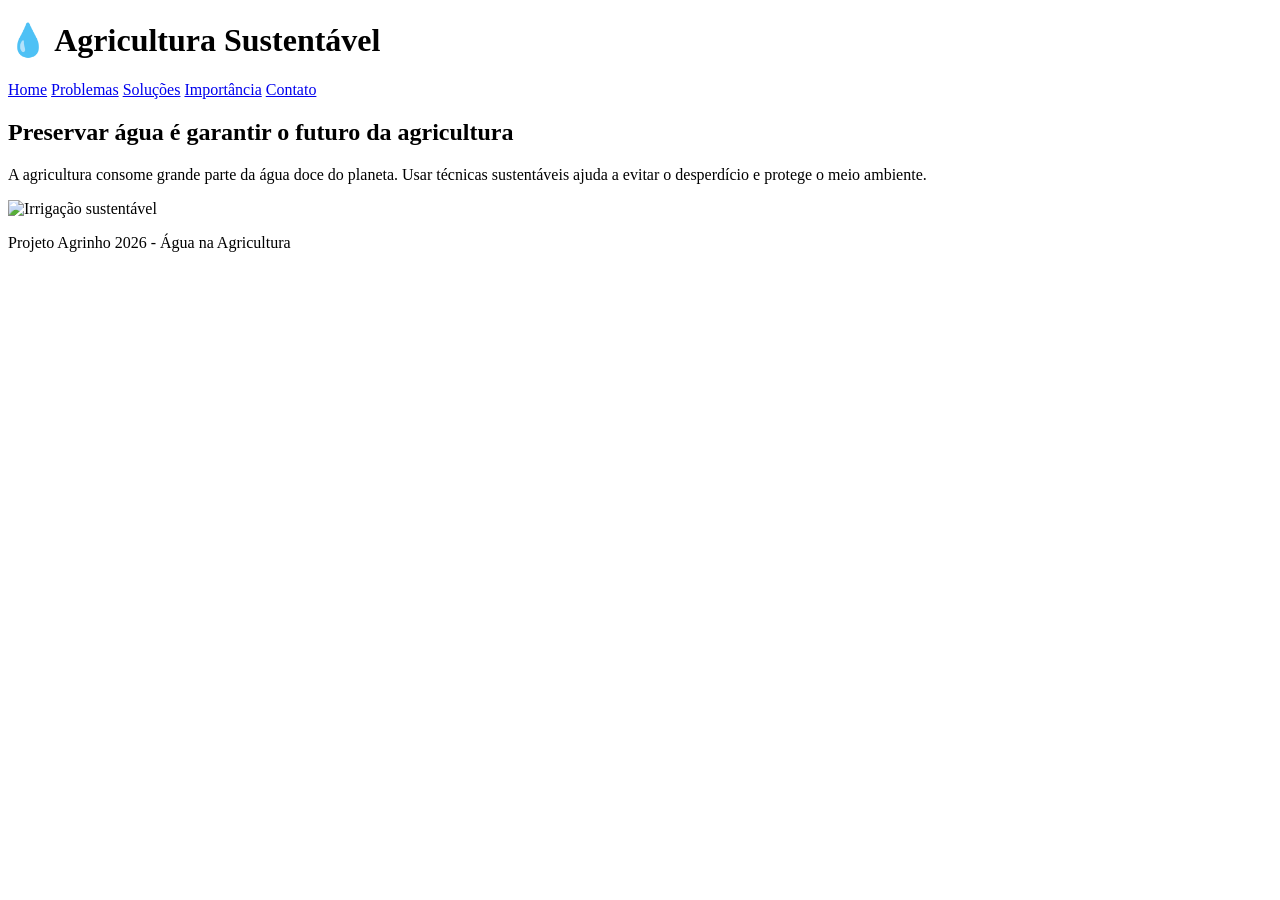
==== index.html @ b52722f5 "Create index.html" ====
<!DOCTYPE html>
<html lang="pt-BR">
<head>
    <meta charset="UTF-8">
    <title>Agricultura Sustentável</title>
    <link rel="stylesheet" href="style.css">
</head>
<body>

<header>
    <h1>💧 Agricultura Sustentável</h1>

    <nav>
        <a href="index.html">Home</a>
        <a href="problemas.html">Problemas</a>
        <a href="solucoes.html">Soluções</a>
        <a href="importancia.html">Importância</a>
        <a href="contato.html">Contato</a>
    </nav>
</header>

<main>
    <h2>Preservar água é garantir o futuro da agricultura</h2>

    <p>
        A agricultura consome grande parte da água doce do planeta.
        Usar técnicas sustentáveis ajuda a evitar o desperdício e protege o meio ambiente.
    </p>

    <img src="img/irrigacao.jpg" width="600" alt="Irrigação sustentável">
</main>

<footer>
    <p>Projeto Agrinho 2026 - Água na Agricultura</p>
</footer>

</body>
</html>
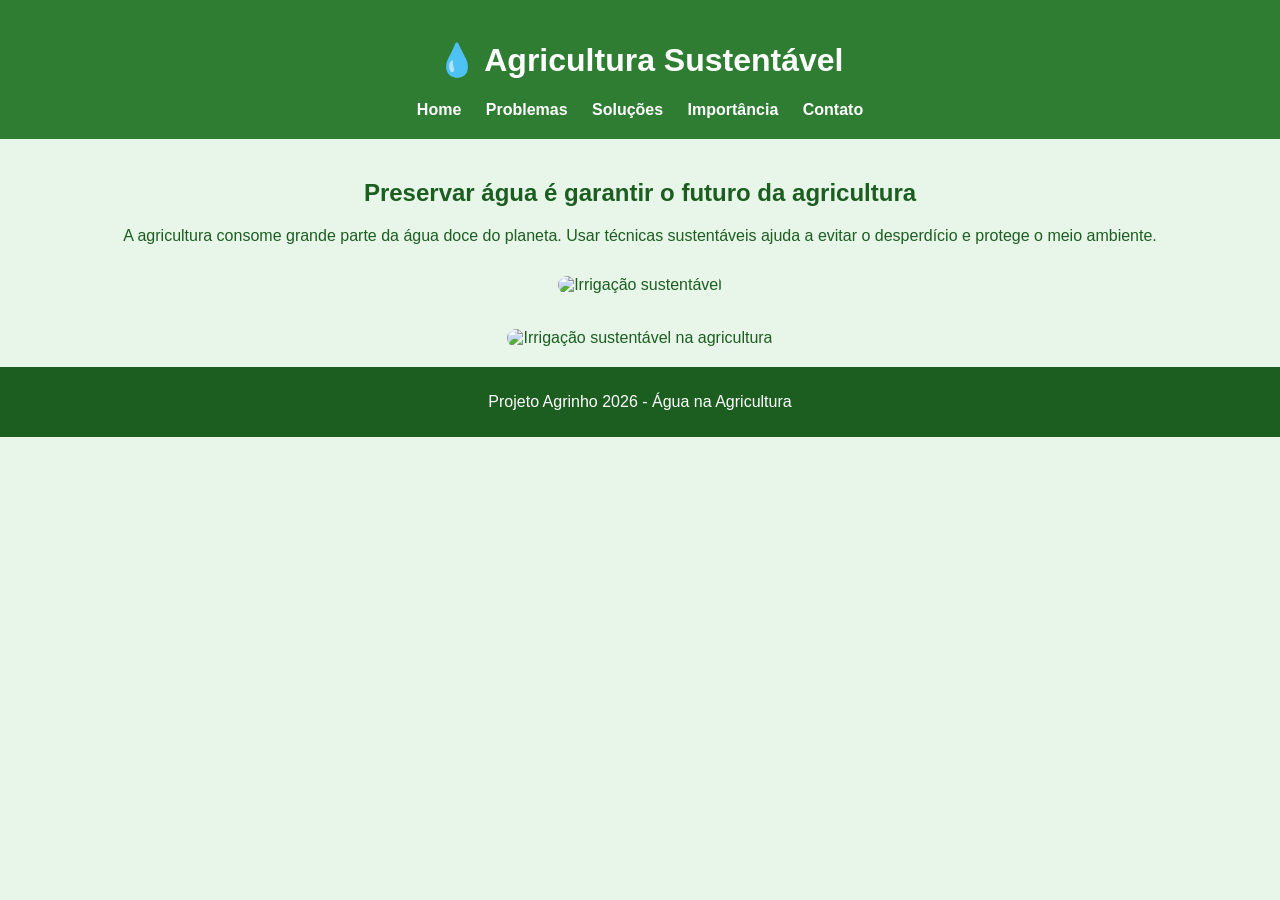
==== commit 3166d29c: "Update index.html" ====
--- a/index.html
+++ b/index.html
@@ -28,7 +28,7 @@
     </p>
 
     <img src="img/irrigacao.jpg" width="600" alt="Irrigação sustentável">
-</main>
+</main><img src="img/irrigacao.jpg" alt="Irrigação sustentável na agricultura" width="600">
 
 <footer>
     <p>Projeto Agrinho 2026 - Água na Agricultura</p>
--- a/style.css
+++ b/style.css
@@ -0,0 +1,36 @@
+body {
+    font-family: Arial;
+    margin: 0;
+    background-color: #e8f5e9;
+    text-align: center;
+    color: #1b5e20;
+}
+
+header {
+    background-color: #2e7d32;
+    color: white;
+    padding: 20px;
+}
+
+nav a {
+    margin: 10px;
+    color: white;
+    text-decoration: none;
+    font-weight: bold;
+}
+
+main {
+    padding: 20px;
+}
+
+img {
+    margin-top: 15px;
+    border-radius: 10px;
+}
+
+footer {
+    background-color: #1b5e20;
+    color: white;
+    padding: 10px;
+    margin-top: 20px;
+}
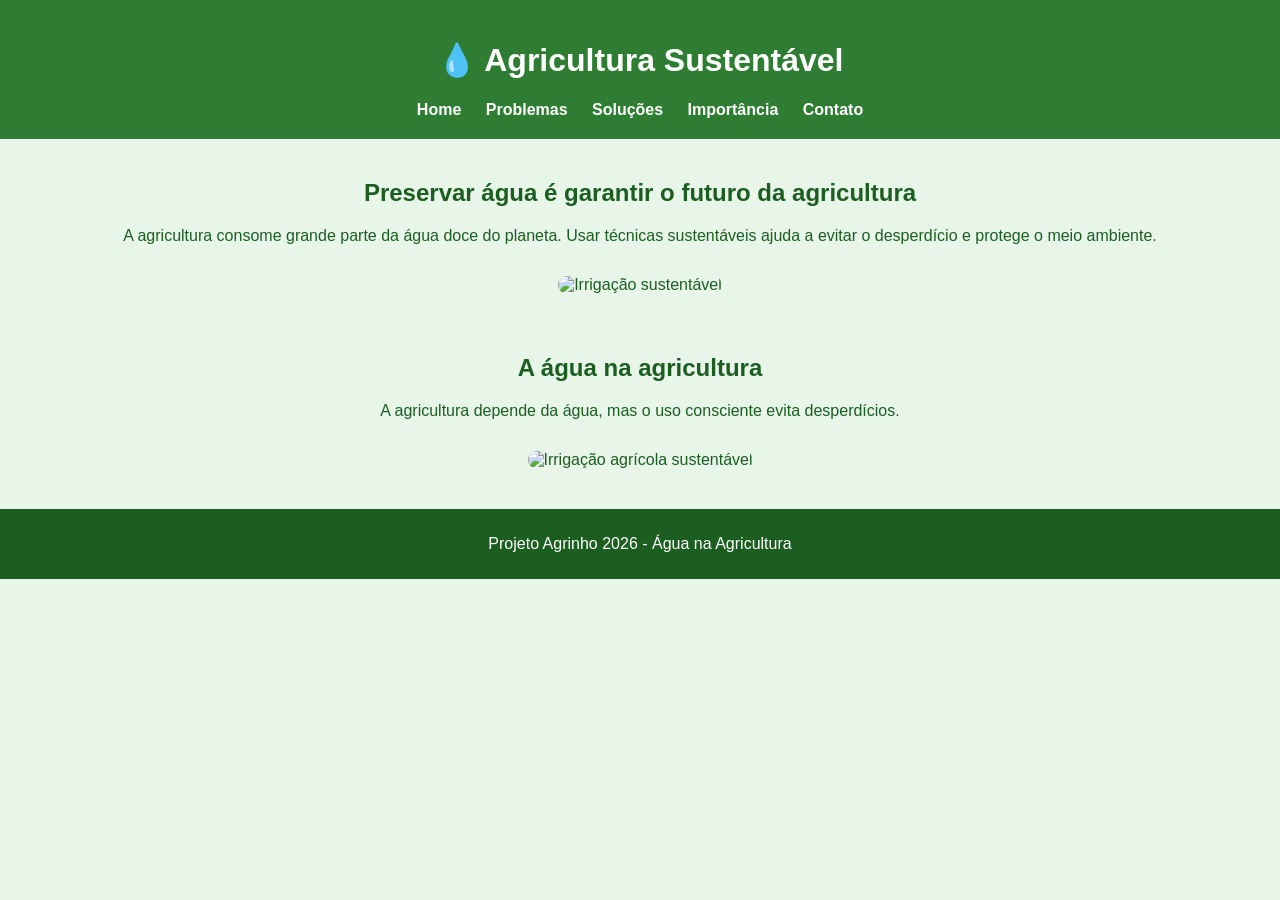
==== commit b25843d6: "Update index.html" ====
--- a/index.html
+++ b/index.html
@@ -28,8 +28,17 @@
     </p>
 
     <img src="img/irrigacao.jpg" width="600" alt="Irrigação sustentável">
-</main><img src="img/irrigacao.jpg" alt="Irrigação sustentável na agricultura" width="600">
+</main>
+<main>
+    <h2>A água na agricultura</h2>
 
+    <p>
+        A agricultura depende da água, mas o uso consciente evita desperdícios.
+    </p>
+
+    <img src="img/https://pin.it/26S2AEUSR" alt="Irrigação agrícola sustentável" width="600">
+</main>
+    
 <footer>
     <p>Projeto Agrinho 2026 - Água na Agricultura</p>
 </footer>
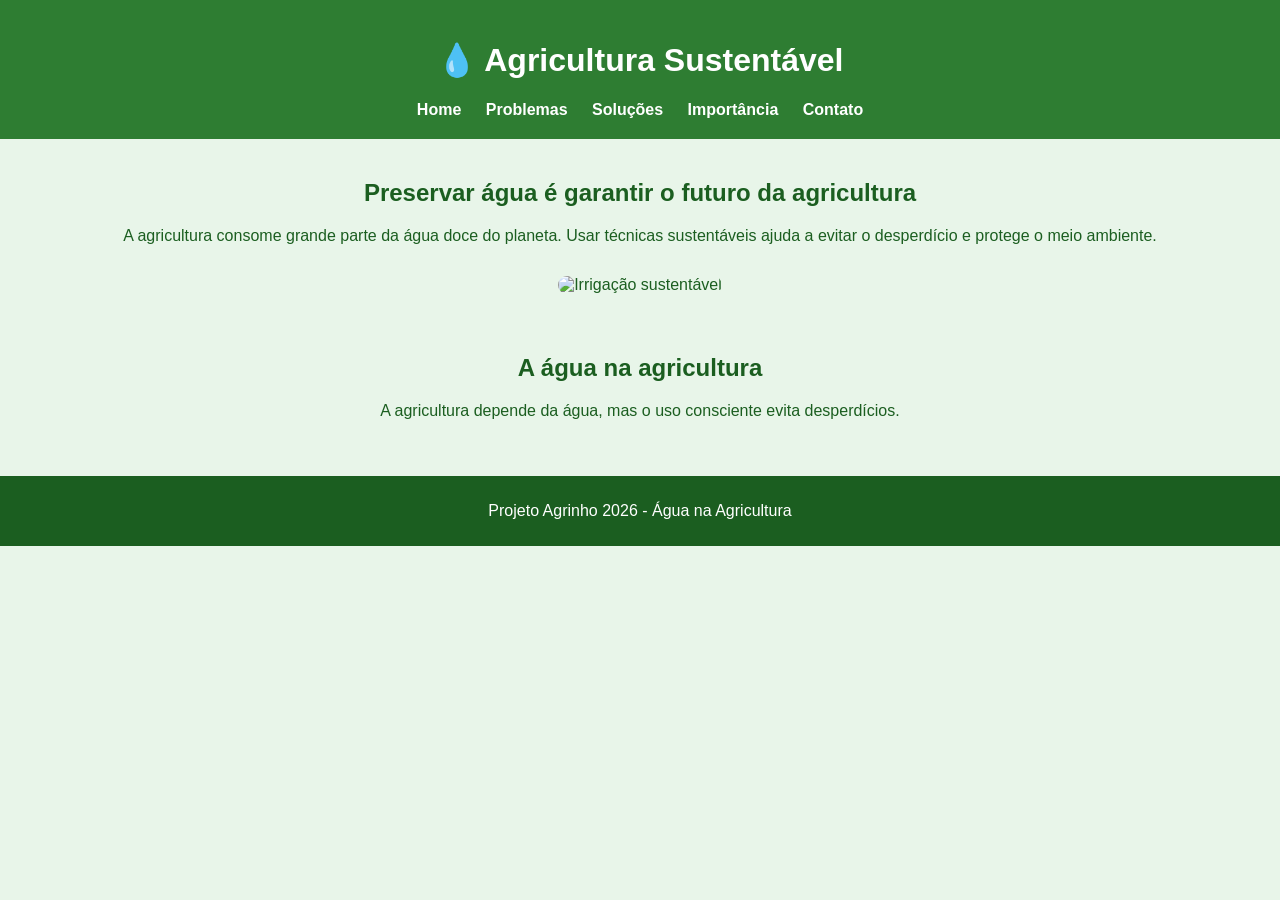
==== commit 70701fa0: "Update index.html" ====
--- a/index.html
+++ b/index.html
@@ -36,7 +36,6 @@
         A agricultura depende da água, mas o uso consciente evita desperdícios.
     </p>
 
-    <img src="img/https://pin.it/26S2AEUSR" alt="Irrigação agrícola sustentável" width="600">
 </main>
     
 <footer>
